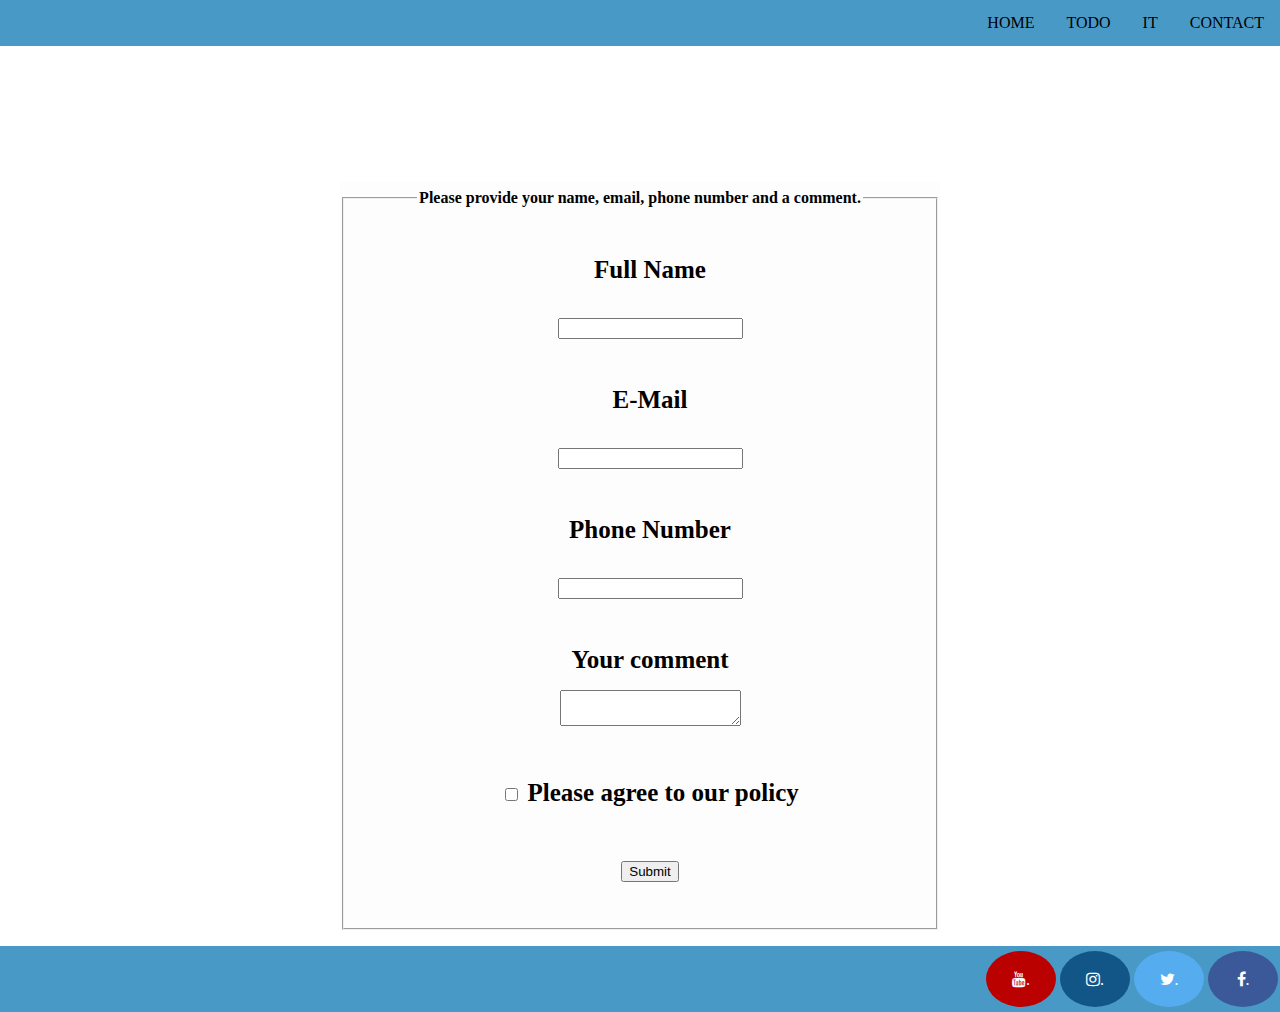
==== contact.html @ 74102fdb "first commit" ====
<!DOCTYPE html>
<html lang="en">
  <head>
    <meta charset="UTF-8">
    <meta name="viewport" content="width=device-width, initial-scale=1.0">
    <meta http-equiv="X-UA-Compatible" content="ie=edge">
    <title>Document</title>
    <link rel="stylesheet" type="text/css" href="assets/css/contact.css">
    <link rel="stylesheet" href="https://cdnjs.cloudflare.com/ajax/libs/font-awesome/4.7.0/css/font-awesome.min.css">
  </head>
  <body>
    <!--NAVBAR-->
    <header>
      <nav>
        <ul>
<!--           <img  id="flag" src="https://images.fineartamerica.com/images-medium-large-5/guatemala-flag-vintage-distressed-finish-design-turnpike.jpg" alt="guateFleg"> -->
          <li><a href="contact.html">CONTACT</a></li>
          <li><a href="it.html">IT</a></li>
          <li><a href="todo.html">TODO</a></li>
          <li><a href="index.html">HOME</a></li>
        </ul>
      </nav>
    </header>
    <!--FORM-->
    <main id="main">
      <form class="cmxform" id="commentForm" method="get" action="#" style="max-width:600px; margin:auto; background-color: rgba(253, 253, 253, 0.8); text-align: center; font-family: 'Bree Serif', serif;">

        <fieldset class="form_login">
          <legend><strong>Please provide your name, email, phone number and a comment.</strong></legend>

          <p>
            <label for="cname"><strong>Full Name</strong></label>
            <input id="cname" name="name" minlength="2" type="text" required>
          </p>
          <p>
            <label for="cemail"><strong>E-Mail </strong></label>
            <input id="cemail" type="email" name="email" required>
          </p>
          <p>
            <label for="cnumber"><strong>Phone Number</strong></label>
            <input id="cnumber"  type="tel" name="phone" pattern="[0-9]{3}-[0-9]{2}-[0-9]{3}" required>
          </p>
          <p>
            <label for="ccomment"><strong>Your comment</strong></label>
            <textarea id="ccomment" name="comment" required></textarea>
          </p>
          <p>
            <label for="cagree"><input type="checkbox" id="cagree" name="agree" value="agree" /> <strong>Please agree to our policy</strong></label>
          </p>
          <p>
            <input class="submit" type="submit" value="Submit">
          </p>
        </fieldset>
      </form>
    </main>

    <!--Footer-->
    <footer>
      <nav >
        <ul>
          <li><a href="https://www.facebook.com" class="fa fa-facebook" target="_blank" rel="noopener">.</a></li>
          <li><a href="https://twitter.com/login" class="fa fa-twitter" target="_blank" rel="noopener">.</a></li>
          <li><a href="https://www.instagram.com/" class="fa fa-instagram" target="_blank" rel="noopener">.</a></li>
          <li><a href="https://www.youtube.com/" class="fa fa-youtube" target="_blank" rel="noopener" >.</a></li>
        </ul>
      </nav>
    </footer>  

  </body>
</html>
---- assets/css/contact.css ----
body, html {
  height: 100%;
  margin: 0;
}
/*******NAVBAR******/
nav ul {
  list-style-type: none;
  margin: 0;
  padding: 0;
  overflow: hidden;
  background-color:	#4999C7 ;
}

nav li {
  float: right;
}

li a {
  display: block;
  color: #000000;
  text-align: center;
  padding: 14px 16px;
  text-decoration: none;
}
.active {
  background-color: #4CAF50;
}


#flag{
  width:100px;
  height: 60px;
}


/**********FORM*********/
#main{
  padding: 16px;
  margin-top: 120px;
  
}

form {
    width: 980px;
    margin: 14px;
    line-height: 2;   
  }

  form p {
    padding-left: 20px;
    font-size: 25px;
  }

  label {
    display: block;
    margin-bottom: 5px;
  }
  em.error {
    margin-left: 5px;
    padding: 2px 4px;
    background-color: red;
    color: white;
    border-radius: 2px;
  }
  .has-error {
    background-color: yellow;
  }
  .form{
    background: #dedede;
  }
/****Footer****/
footer {
  position: absolute;
   width: 100%;
   background-color: #4999C7 ;
   color: white;
   text-align: center;
}

.fa {
  padding: 20px;
  font-size: 30px;
  width: 30px;
  float: left;
  text-decoration: none;
  margin: 5px 2px;
  border-radius: 50%;
}

.fa:hover {
    opacity: 0.7;
}

.fa-facebook {
  background: #3B5998;
  color: white;
}

.fa-twitter {
  background: #55ACEE;
  color: white;
}
.fa-instagram {
  background: #125688;
  color: white;
}
.fa-youtube {
  background: #bb0000;
  color: white;
}
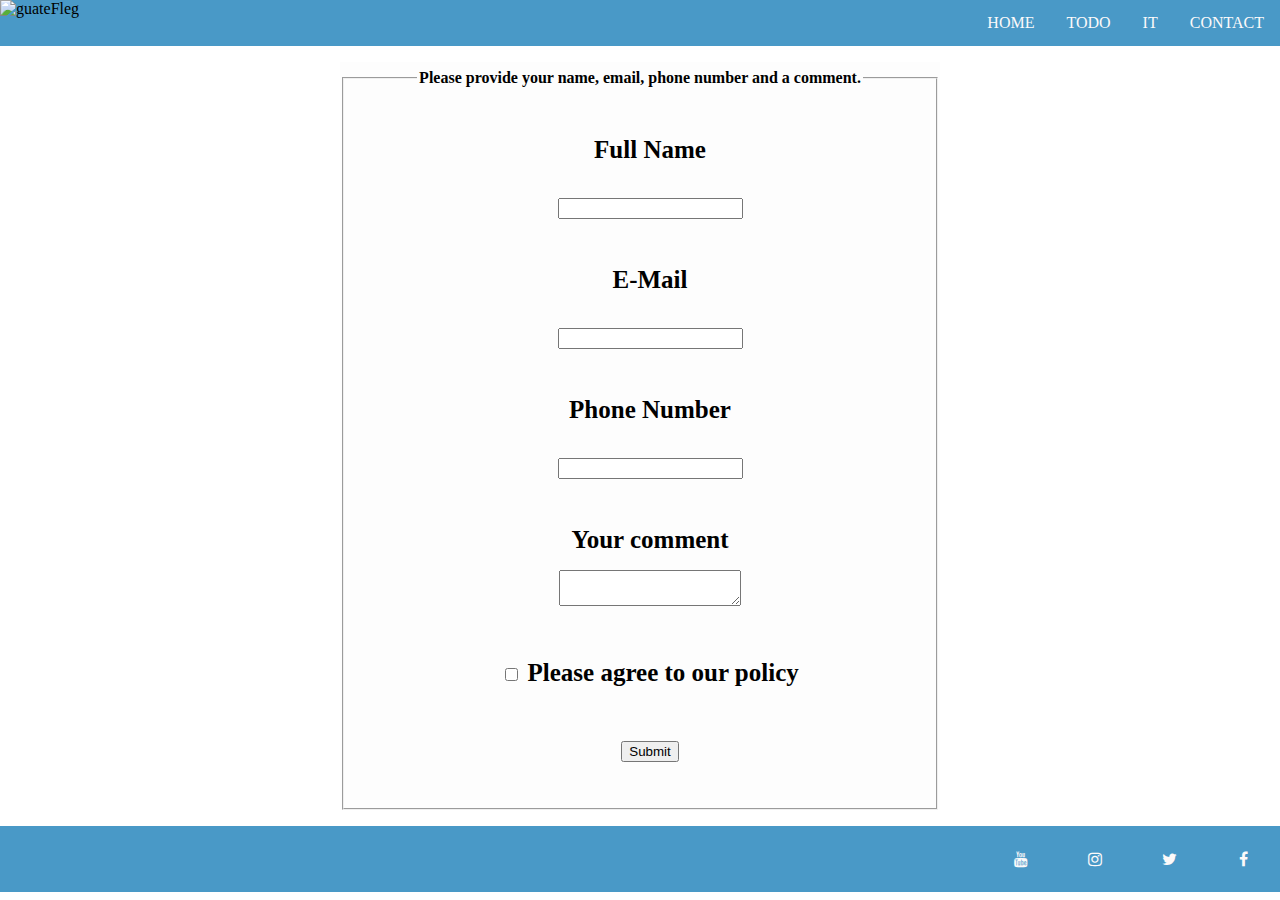
==== commit fdd1970d: "Last commit" ====
--- a/contact.html
+++ b/contact.html
@@ -1,70 +1,91 @@
 <!DOCTYPE html>
 <html lang="en">
-  <head>
-    <meta charset="UTF-8">
-    <meta name="viewport" content="width=device-width, initial-scale=1.0">
-    <meta http-equiv="X-UA-Compatible" content="ie=edge">
-    <title>Document</title>
-    <link rel="stylesheet" type="text/css" href="assets/css/contact.css">
-    <link rel="stylesheet" href="https://cdnjs.cloudflare.com/ajax/libs/font-awesome/4.7.0/css/font-awesome.min.css">
-  </head>
-  <body>
-    <!--NAVBAR-->
-    <header>
-      <nav>
-        <ul>
-<!--           <img  id="flag" src="https://images.fineartamerica.com/images-medium-large-5/guatemala-flag-vintage-distressed-finish-design-turnpike.jpg" alt="guateFleg"> -->
-          <li><a href="contact.html">CONTACT</a></li>
-          <li><a href="it.html">IT</a></li>
-          <li><a href="todo.html">TODO</a></li>
-          <li><a href="index.html">HOME</a></li>
-        </ul>
-      </nav>
-    </header>
-    <!--FORM-->
-    <main id="main">
-      <form class="cmxform" id="commentForm" method="get" action="#" style="max-width:600px; margin:auto; background-color: rgba(253, 253, 253, 0.8); text-align: center; font-family: 'Bree Serif', serif;">
 
-        <fieldset class="form_login">
-          <legend><strong>Please provide your name, email, phone number and a comment.</strong></legend>
+<head>
+  <meta charset="UTF-8" />
+  <meta name="viewport" content="width=device-width, initial-scale=1.0" />
+  <meta http-equiv="X-UA-Compatible" content="ie=edge" />
+  <title>Document</title>
+  <link rel="stylesheet" type="text/css" href="assets/css/contact.css" />
+  <link rel="stylesheet" href="https://cdnjs.cloudflare.com/ajax/libs/font-awesome/4.7.0/css/font-awesome.min.css" />
+</head>
 
-          <p>
-            <label for="cname"><strong>Full Name</strong></label>
-            <input id="cname" name="name" minlength="2" type="text" required>
-          </p>
-          <p>
-            <label for="cemail"><strong>E-Mail </strong></label>
-            <input id="cemail" type="email" name="email" required>
-          </p>
-          <p>
-            <label for="cnumber"><strong>Phone Number</strong></label>
-            <input id="cnumber"  type="tel" name="phone" pattern="[0-9]{3}-[0-9]{2}-[0-9]{3}" required>
-          </p>
-          <p>
-            <label for="ccomment"><strong>Your comment</strong></label>
-            <textarea id="ccomment" name="comment" required></textarea>
-          </p>
-          <p>
-            <label for="cagree"><input type="checkbox" id="cagree" name="agree" value="agree" /> <strong>Please agree to our policy</strong></label>
-          </p>
-          <p>
-            <input class="submit" type="submit" value="Submit">
-          </p>
-        </fieldset>
-      </form>
-    </main>
+<body>
+  <!--NAVBAR-->
+  <header>
+    <nav>
+      <ul>
+        <img id="flag"
+          src="https://images.fineartamerica.com/images-medium-large-5/guatemala-flag-vintage-distressed-finish-design-turnpike.jpg"
+          alt="guateFleg" />
+        <li><a href="contact.html">CONTACT</a></li>
+        <li><a href="it.html">IT</a></li>
+        <li><a href="todo.html">TODO</a></li>
+        <li><a href="index.html">HOME</a></li>
+      </ul>
+    </nav>
+  </header>
+  <!--FORM-->
+  <main id="main">
+    <form class="cmxform" id="commentForm" method="get" action="#" style="
+          max-width: 600px;
+          margin: auto;
+          background-color: rgba(253, 253, 253, 0.8);
+          text-align: center;
+          font-family: 'Bree Serif', serif;
+        ">
+      <fieldset class="form_login">
+        <legend>
+          <strong>Please provide your name, email, phone number and a
+            comment.</strong>
+        </legend>
 
-    <!--Footer-->
-    <footer>
-      <nav >
-        <ul>
-          <li><a href="https://www.facebook.com" class="fa fa-facebook" target="_blank" rel="noopener">.</a></li>
-          <li><a href="https://twitter.com/login" class="fa fa-twitter" target="_blank" rel="noopener">.</a></li>
-          <li><a href="https://www.instagram.com/" class="fa fa-instagram" target="_blank" rel="noopener">.</a></li>
-          <li><a href="https://www.youtube.com/" class="fa fa-youtube" target="_blank" rel="noopener" >.</a></li>
-        </ul>
-      </nav>
-    </footer>  
+        <p>
+          <label for="cname"><strong>Full Name</strong></label>
+          <input id="cname" name="name" minlength="2" type="text" required />
+        </p>
+        <p>
+          <label for="cemail"><strong>E-Mail </strong></label>
+          <input id="cemail" type="email" name="email" required />
+        </p>
+        <p>
+          <label for="cnumber"><strong>Phone Number</strong></label>
+          <input id="cnumber" type="tel" name="phone" pattern="[0-9]{3}-[0-9]{2}-[0-9]{3}" required />
+        </p>
+        <p>
+          <label for="ccomment"><strong>Your comment</strong></label>
+          <textarea id="ccomment" name="comment" required></textarea>
+        </p>
+        <p>
+          <label for="cagree"><input type="checkbox" id="cagree" name="agree" value="agree" />
+            <strong>Please agree to our policy</strong></label>
+        </p>
+        <p>
+          <input class="submit" type="submit" value="Submit" />
+        </p>
+      </fieldset>
+    </form>
+  </main>
 
-  </body>
+  <!--Footer-->
+  <footer>
+    <nav>
+      <ul>
+        <li>
+          <a href="https://www.facebook.com" class="fa fa-facebook" target="_blank" 2 rel="noopener"></a>
+        </li>
+        <li>
+          <a href="https://twitter.com/login" class="fa fa-twitter" target="_blank" rel="noopener"></a>
+        </li>
+        <li>
+          <a href="https://www.instagram.com/" class="fa fa-instagram" target="_blank" rel="noopener"></a>
+        </li>
+        <li>
+          <a href="https://www.youtube.com/" class="fa fa-youtube" target="_blank" rel="noopener"></a>
+        </li>
+      </ul>
+    </nav>
+  </footer>
+</body>
+
 </html>--- a/assets/css/contact.css
+++ b/assets/css/contact.css
@@ -17,7 +17,7 @@
 
 li a {
   display: block;
-  color: #000000;
+  color: #fcfafa;
   text-align: center;
   padding: 14px 16px;
   text-decoration: none;
@@ -36,7 +36,7 @@
 /**********FORM*********/
 #main{
   padding: 16px;
-  margin-top: 120px;
+  /* margin-top: 0px; */
   
 }
 
@@ -69,7 +69,7 @@
     background: #dedede;
   }
 /****Footer****/
-footer {
+ footer {
   position: absolute;
    width: 100%;
    background-color: #4999C7 ;
@@ -81,7 +81,7 @@
   padding: 20px;
   font-size: 30px;
   width: 30px;
-  float: left;
+  float: right;
   text-decoration: none;
   margin: 5px 2px;
   border-radius: 50%;
@@ -91,24 +91,8 @@
     opacity: 0.7;
 }
 
-.fa-facebook {
-  background: #3B5998;
-  color: white;
-}
-
-.fa-twitter {
-  background: #55ACEE;
-  color: white;
-}
-.fa-instagram {
-  background: #125688;
-  color: white;
-}
-.fa-youtube {
-  background: #bb0000;
-  color: white;
-}
 
 
 
 
+
